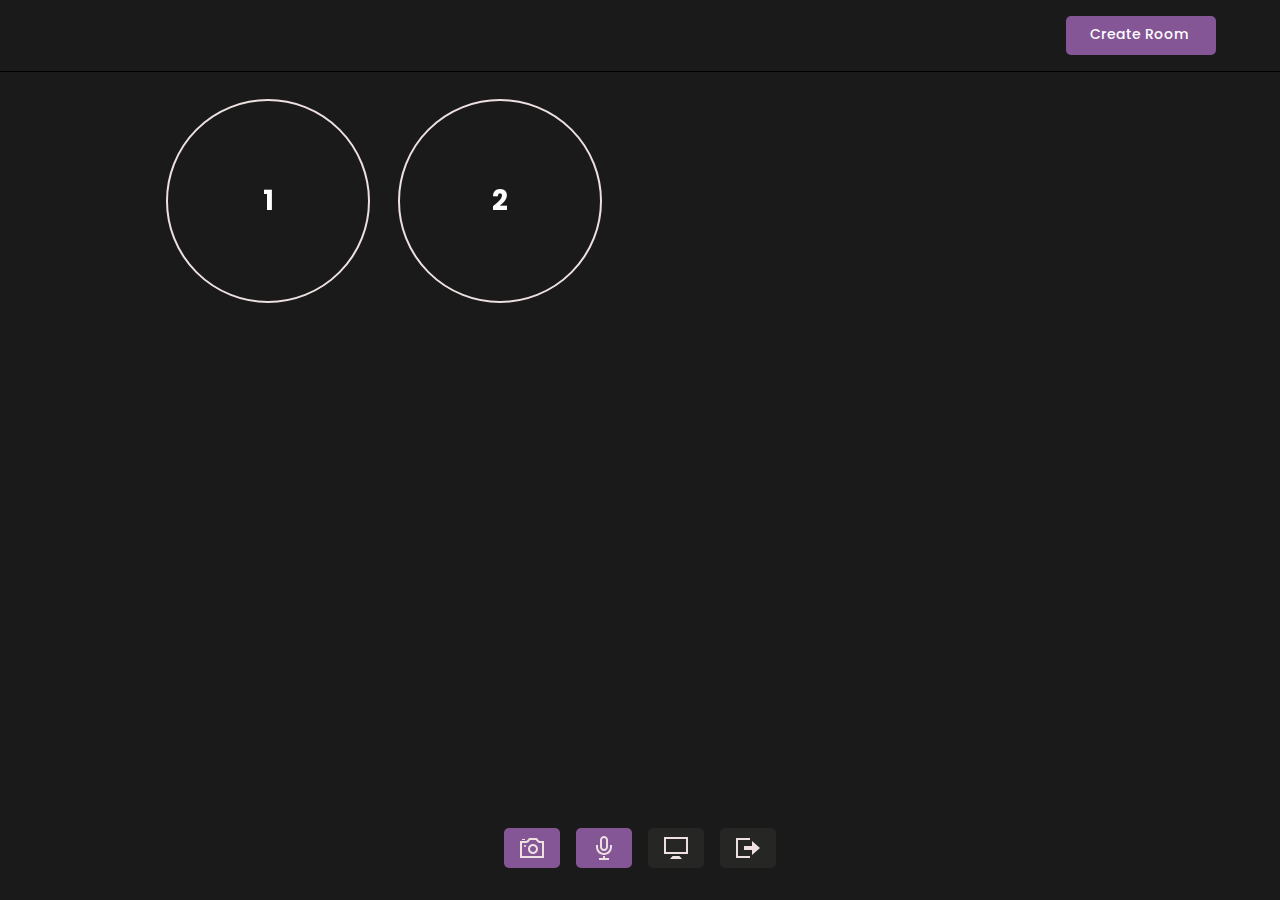
==== room.html @ 94beb3fc "Add files via upload" ====
<!DOCTYPE html>
<html>
<head>
    <meta charset='utf-8'>
    <meta http-equiv='X-UA-Compatible' content='IE=edge'>
    <title>Room</title>
    <meta name='viewport' content='width=device-width, initial-scale=1'>
    <link rel='stylesheet' type='text/css' media='screen' href='styles/main.css'>

    <link rel='stylesheet' type='text/css' media='screen' href='styles/room.css'>
</head>
<body>

    <header id="nav">
       <div class="nav--list">
            <button id="members__button">
               <svg width="24" height="24" xmlns="http://www.w3.org/2000/svg" fill-rule="evenodd" clip-rule="evenodd"><path d="M24 18v1h-24v-1h24zm0-6v1h-24v-1h24zm0-6v1h-24v-1h24z" fill="#ede0e0"><path d="M24 19h-24v-1h24v1zm0-6h-24v-1h24v1zm0-6h-24v-1h24v1z"/></svg>
            </button>
            <a href="lobby.html"/>
                <!-- <h3 id="logo">
                    <img src="./images/logo.png" alt="Site Logo">
                    <span>Mumble</span>
                </h3> -->
            </a>
       </div>

        <div id="nav__links">
            <button id="chat__button"><svg width="24" height="24" xmlns="http://www.w3.org/2000/svg" fill-rule="evenodd" fill="#ede0e0" clip-rule="evenodd"><path d="M24 20h-3v4l-5.333-4h-7.667v-4h2v2h6.333l2.667 2v-2h3v-8.001h-2v-2h4v12.001zm-15.667-6l-5.333 4v-4h-3v-14.001l18 .001v14h-9.667zm-6.333-2h3v2l2.667-2h8.333v-10l-14-.001v10.001z"/></svg></button>
            <!-- <a class="nav__link" href="/">
                Lobby
                <svg xmlns="http://www.w3.org/2000/svg" width="24" height="24" fill="#ede0e0" viewBox="0 0 24 24"><path d="M20 7.093v-5.093h-3v2.093l3 3zm4 5.907l-12-12-12 12h3v10h7v-5h4v5h7v-10h3zm-5 8h-3v-5h-8v5h-3v-10.26l7-6.912 7 6.99v10.182z"/></svg>
            </a> -->
            <a class="nav__link" id="create__room__btn" href="lobby.html">
                Create Room
               <svg xmlns="http://www.w3.org/2000/svg" width="24" height="24" fill="#ede0e0" viewBox="0 0 24 24"><path d="M12 0c-6.627 0-12 5.373-12 12s5.373 12 12 12 12-5.373 12-12-5.373-12-12-12zm6 13h-5v5h-2v-5h-5v-2h5v-5h2v5h5v2z"/></svg>
            </a>
        </div>
    </header>

    <main class="container">
        <div id="room__container">
            <!-- <section id="members__container">

            <div id="members__header">
                <p>Participants</p>
                <strong id="members__count">27</strong>
            </div>

            <div id="member__list">
                <div class="member__wrapper" id="member__1__wrapper">
                    <span class="green__icon"></span>
                    <p class="member_name">Sulammita</p>
                </div>

                <div class="member__wrapper" id="member__2__wrapper">
                    <span class="green__icon"></span>
                    <p class="member_name">Dennis Ivy</p>
                </div>

                <div class="member__wrapper" id="member__2__wrapper">
                    <span class="green__icon"></span>
                    <p class="member_name">Shahriar P. Shuvo 👋:</p>
                </div>

                <div class="member__wrapper" id="member__1__wrapper">
                    <span class="green__icon"></span>
                    <p class="member_name">Sulammita</p>
                </div>

                <div class="member__wrapper" id="member__2__wrapper">
                    <span class="green__icon"></span>
                    <p class="member_name">Dennis Ivy</p>
                </div>

                <div class="member__wrapper" id="member__2__wrapper">
                    <span class="green__icon"></span>
                    <p class="member_name">Shahriar P. Shuvo 👋:</p>
                </div>

                <div class="member__wrapper" id="member__1__wrapper">
                    <span class="green__icon"></span>
                    <p class="member_name">Sulammita</p>
                </div>

                <div class="member__wrapper" id="member__2__wrapper">
                    <span class="green__icon"></span>
                    <p class="member_name">Dennis Ivy</p>
                </div>

                <div class="member__wrapper" id="member__2__wrapper">
                    <span class="green__icon"></span>
                    <p class="member_name">Shahriar P. Shuvo 👋:</p>
                </div>

                <div class="member__wrapper" id="member__1__wrapper">
                    <span class="green__icon"></span>
                    <p class="member_name">Sulammita</p>
                </div>

                <div class="member__wrapper" id="member__2__wrapper">
                    <span class="green__icon"></span>
                    <p class="member_name">Dennis Ivy</p>
                </div>
                <div class="member__wrapper" id="member__2__wrapper">
                    <span class="green__icon"></span>
                    <p class="member_name">Dennis Ivy</p>
                </div>

                <div class="member__wrapper" id="member__2__wrapper">
                    <span class="green__icon"></span>
                    <p class="member_name">Shahriar P. Shuvo 👋:</p>
                </div>

                <div class="member__wrapper" id="member__1__wrapper">
                    <span class="green__icon"></span>
                    <p class="member_name">Sulammita</p>
                </div>

                <div class="member__wrapper" id="member__2__wrapper">
                    <span class="green__icon"></span>
                    <p class="member_name">Dennis Ivy</p>
                </div>

                <div class="member__wrapper" id="member__2__wrapper">
                    <span class="green__icon"></span>
                    <p class="member_name">Shahriar P. Shuvo 👋:</p>
                </div>

                <div class="member__wrapper" id="member__1__wrapper">
                    <span class="green__icon"></span>
                    <p class="member_name">Sulammita</p>
                </div>

                <div class="member__wrapper" id="member__2__wrapper">
                    <span class="green__icon"></span>
                    <p class="member_name">Dennis Ivy</p>
                </div>

                <div class="member__wrapper" id="member__2__wrapper">
                    <span class="green__icon"></span>
                    <p class="member_name">Shahriar P. Shuvo 👋:</p>
                </div>

                <div class="member__wrapper" id="member__1__wrapper">
                    <span class="green__icon"></span>
                    <p class="member_name">Sulammita</p>
                </div>

                <div class="member__wrapper" id="member__2__wrapper">
                    <span class="green__icon"></span>
                    <p class="member_name">Dennis Ivy</p>
                </div>
                <div class="member__wrapper" id="member__2__wrapper">
                    <span class="green__icon"></span>
                    <p class="member_name">Dennis Ivy</p>
                </div>
            </div>

            </section> -->


            <section id="stream__container">

                <div id="stream_box"></div>

                 <div id="user_containers">
                    <div class="video_container" id="user_container-1">
                        <h1>1</h1>
                    </div>
                    <div class="video_container" id="user_container-2">
                        <h1>2</h1>
                    </div>
                 </div>

                <div class="stream__actions">
                    <button id="camera-btn" class="active">
                        <svg xmlns="http://www.w3.org/2000/svg" width="24" height="24" viewBox="0 0 24 24"><path d="M5 4h-3v-1h3v1zm10.93 0l.812 1.219c.743 1.115 1.987 1.781 3.328 1.781h1.93v13h-20v-13h3.93c1.341 0 2.585-.666 3.328-1.781l.812-1.219h5.86zm1.07-2h-8l-1.406 2.109c-.371.557-.995.891-1.664.891h-5.93v17h24v-17h-3.93c-.669 0-1.293-.334-1.664-.891l-1.406-2.109zm-11 8c0-.552-.447-1-1-1s-1 .448-1 1 .447 1 1 1 1-.448 1-1zm7 0c1.654 0 3 1.346 3 3s-1.346 3-3 3-3-1.346-3-3 1.346-3 3-3zm0-2c-2.761 0-5 2.239-5 5s2.239 5 5 5 5-2.239 5-5-2.239-5-5-5z"/></svg>
                    </button>
                    <button id="mic-btn" class="active">
                        <svg xmlns="http://www.w3.org/2000/svg" width="24" height="24" viewBox="0 0 24 24"><path d="M12 2c1.103 0 2 .897 2 2v7c0 1.103-.897 2-2 2s-2-.897-2-2v-7c0-1.103.897-2 2-2zm0-2c-2.209 0-4 1.791-4 4v7c0 2.209 1.791 4 4 4s4-1.791 4-4v-7c0-2.209-1.791-4-4-4zm8 9v2c0 4.418-3.582 8-8 8s-8-3.582-8-8v-2h2v2c0 3.309 2.691 6 6 6s6-2.691 6-6v-2h2zm-7 13v-2h-2v2h-4v2h10v-2h-4z"/></svg>
                    </button>
                    <button id="screen-btn">
                        <svg xmlns="http://www.w3.org/2000/svg" width="24" height="24" viewBox="0 0 24 24"><path d="M0 1v17h24v-17h-24zm22 15h-20v-13h20v13zm-6.599 4l2.599 3h-12l2.599-3h6.802z"/></svg>
                    </button>
                    <button id="exit-btn">
                        <svg xmlns="http://www.w3.org/2000/svg" width="24" height="24" viewBox="0 0 24 24"><path d="M16 10v-5l8 7-8 7v-5h-8v-4h8zm-16-8v20h14v-2h-12v-16h12v-2h-14z"/></svg>
                    </button>
                </div>
            </section>

            <!-- <section id="messages__container">

                <div id="messages">
                    <div class="message__wrapper">
                        <div class="message__body__bot">
                            <strong class="message__author__bot">🤖 Mumble Bot</strong>
                            <p class="message__text__bot">Welcome to the room, Don't be shy, say hello!</p>
                        </div>
                    </div>

                    <div class="message__wrapper">
                        <div class="message__body__bot">
                            <strong class="message__author__bot">🤖 Mumble Bot</strong>
                            <p class="message__text__bot">Dennis Ivy just entered the room!</p>
                        </div>
                    </div>

                    <div class="message__wrapper">
                        <div class="message__body">
                            <strong class="message__author">Dennis Ivy</strong>
                            <p class="message__text">Does anyone know hen he will be back?</p>
                        </div>
                    </div>

                    <div class="message__wrapper">
                        <div class="message__body__bot">
                            <strong class="message__author__bot">🤖 Mumble Bot</strong>
                            <p class="message__text__bot">Sulamita  just entered the room!</p>
                        </div>
                    </div>

                    <div class="message__wrapper">
                        <div class="message__body__bot">
                            <strong class="message__author__bot">🤖 Mumble Bot</strong>
                            <p class="message__text__bot">Shahriar P. Shuvo  just entered the room!</p>
                        </div>
                    </div>

                    <div class="message__wrapper">
                        
                        <div class="message__body">
                            <strong class="message__author">Sulamita</strong>  
                            <p class="message__text"> Great stream!</p>
                        </div>
                    </div>

                    <div class="message__wrapper">
                        
                        <div class="message__body">
                            <strong class="message__author">Dennis Ivy</strong>  
                            <p class="message__text"> Convert RGB color 
                                codes to HEX HTML format for use 
                                in web design and CSS.</p>
                        </div>
                    </div>

                    <div class="message__wrapper">
                        
                        <div class="message__body">
                            <strong class="message__author">Shahriar P. Shuvo 👋</strong>  
                            <p class="message__text">Does 
                                anyone know hen he will be 
                                back?</p>
                        </div>
                    </div>
                    <div class="message__wrapper">
                         
                        <div class="message__body">
                            <strong class="message__author">Sulamita</strong> 
                            <p class="message__text">Great stream!</p>
                        </div>
                    </div>

                    <div class="message__wrapper">
                        
                        <div class="message__body">
                            <strong class="message__author">Dennis Ivy</strong>   
                            <p class="message__text">Convert RGB color 
                                codes to HEX HTML format for use 
                                in web design and CSS.</p>
                        </div>
                    </div>

                    <div class="message__wrapper">        
                        <div class="message__body">
                            <strong class="message__author">Shahriar P. Shuvo 👋</strong>
                            <p class="message__text">Does 
                                anyone know hen he will be 
                                back?</p>
                        </div>
                    </div>

                    <div class="message__wrapper">
                        <div class="message__body">
                            <strong class="message__author">Sulamita</strong>
                            <p class="message__text">Great stream!</p>
                        </div>
                    </div>

                    <div class="message__wrapper">
                        <div class="message__body__bot">
                            <strong class="message__author__bot">🤖 Mumble Bot</strong>
                            <p class="message__text__bot">👋 Sulamita  has left the room</p>
                        </div>
                    </div>

                    <div class="message__wrapper">
                        
                        <div class="message__body">
                            <strong class="message__author">Dennis Ivy</strong>
                            <p class="message__text">Convert RGB color 
                                codes to HEX HTML format for use 
                                in web design and CSS.</p>
                        </div>
                    </div>

                    <div class="message__wrapper">
                        <div class="message__body">
                            <strong class="message__author">Shahriar P. Shuvo 👋</strong>
                            <p class="message__text">Does 
                                anyone know hen he will be 
                                back?</p>
                        </div>
                    </div>
                </div>

                <form id="message__form">
                    <input type="text" name="message" placeholder="Send a message...." />
                </form>

            </section> -->
        </div>
    </main>
    
</body>
<script type="text/javascript" src="js/AgoraRTC_N-4.19.0.js"></script>
<script type="text/javascript" src="js/room.js"></script>
<script type="text/javascript" src="js/room_rtc.js"></script>
</html>
---- styles/main.css ----
@import url('https://fonts.googleapis.com/css2?family=Poppins:wght@400;500;600;700;800&display=swap');

* {
  font-family: 'Poppins', sans-serif;
}

/* width */
::-webkit-scrollbar {
  width: 7px;
}

/* Track */
::-webkit-scrollbar-track {
  box-shadow: inset 0 0 5px grey;
  border-radius: 10px;
}

/* Handle */
::-webkit-scrollbar-thumb {
  background: #797a79;
  border-radius: 10px;
}

/* Handle on hover */
::-webkit-scrollbar-thumb:hover {
  background: #845695;
}

body {
  background-color: #1a1a1a;
  color: #fff;

  font-size: 14px;
  padding: 0;
  margin: 0;
  box-sizing: border-box;
}

p,
a {
  font-weight: 300;
}

.avatar__md {
  height: 40px;
  width: 40px;
  object-fit: cover;
  border-radius: 50%;
}

.avatar__sm {
  height: 30px;
  width: 30px;
  object-fit: cover;
  border-radius: 50%;
}

#nav {
  position: fixed;
  top: 0;
  width: 100%;
  box-sizing: border-box;
  display: flex;
  justify-content: space-between;
  align-items: center;
  border-bottom: 1px solid #000000;
  background-color: #1a1a1a;
  text-decoration: none;
  padding: 16px 5%;
  z-index: 999;
}

#logo {
  display: flex;
  align-items: center;
  gap: 16px;
  font-size: 22px;
  font-weight: 700;
  line-height: 0;
  margin: 0;
  color: #ebe0e0;
}

@media (max-width: 640px) {
  #logo span {
    display: none;
  }
}

#logo img {
  height: 42px;
}

#nav a {
  text-decoration: none;
}

#nav__links {
  display: flex;
  align-items: center;
  column-gap: 2em;
}

.nav__link {
  color: #fff;
  text-decoration: none;
  transition: 1s;
  border-bottom: 2px solid transparent;
  transition: all 0.3s ease-in-out;
  padding-bottom: 1px;
}

@media (max-width: 520px) {
  #nav__links {
    column-gap: 3em;
  }
}

.nav__link:hover {
  color: rgb(230, 228, 228);
  text-decoration: none;
  border-color: #845695;
}

#create__room__btn {
  display: block;
  background-color: #845695;
  padding: 8px 24px;
  font-size: 14px;
  font-weight: 500;
  border-radius: 5px;
}

#create__room__btn:hover {
  background-color: #845695;
}

.nav--list {
  display: flex;
  gap: 1rem;
  align-items: center;
}

#members__button,
#chat__button {
  display: none;
  cursor: pointer;
  background: transparent;
  border: none;
}

#members__button:hover svg > path,
#chat__button:hover svg,
.nav__link:hover svg {
  fill: #845695;
}

.nav__link svg {
  width: 0;
  height: 0;
}

@media (max-width: 640px) {
  #members__button {
    display: block;
  }

  .nav__link svg {
    width: 1.5rem;
    height: 1.5rem;
  }
  .nav__link,
  #create__room__btn {
    font-size: 0;
    border: none;
  }

  #create__room__btn {
    padding: 0;
    background-color: transparent;
    border-radius: 50%;
  }

  #create__room__btn:hover {
    background-color: transparent;
  }
}
---- styles/room.css ----
.container {
  margin-top: 74px;
  height: clac(100vh - 74px);
  width: 100%;
  position: relative;
}

#room__container {
  position: relative;
  display: flex;
  gap: 3rem;
}

/* #members__container {
  background-color: #262625;
  border-right: 1px solid #797a79;
  overflow-y: auto;
  width: 90%;
  max-width: 250px;
  position: fixed;
  height: 100%;
  z-index: 999;
}

#members__count {
  background-color: #1d1d1c;
  padding: 7px 15px;
  font-size: 14px;
  font-weight: 600;
  border-radius: 5px;
}

#members__header {
  display: flex;
  justify-content: space-around;
  align-items: center;
  padding: 0 1rem;
  position: fixed;
  font-size: 18px;
  background-color: #323143;
  width: 218px;
}

#member__list {
  display: flex;
  flex-direction: column;
  gap: 1rem;
  padding-top: 5rem;
  padding-bottom: 6.5rem;
}

.members__list::-webkit-scrollbar {
  height: 14px;
}

.member__wrapper {
  display: flex;
  align-items: center;
  column-gap: 10px;
  padding-left: 1em;
}

.green__icon {
  display: block;
  height: 8px;
  width: 8px;
  border-radius: 50%;
  background-color: #2aca3e;
}

.member_name{
  font-size: 14px;
  line-height: 0;
}

#messages__container {
  height: calc(100vh - 85px);
  background-color: #262625;
  right: 0;
  position: absolute;
  width: 100%;
  max-width: 25rem;
  overflow-y: auto;
  border-left: 1px solid #111;
}

#messages {
  width: 100%;
  height: 100%;
  overflow-y: auto;
}

.message__wrapper:last-child {
  margin-bottom: 6.5rem;
}

.message__wrapper {
  display: flex;
  gap: 10px;
  margin: 1em;
}

.message__body {
  background-color: #363739;
  border-radius: 10px;
  padding: 10px 15px;
  width: fit-content;
  max-width: 900px;
}

.message__body strong {
  font-weight: 600;
  color: #ede0e0;
}

.message__body__bot{
  padding: 0 20px;
  max-width: 900px;
  color: #bdbdbd;
}


.message__author {
  margin-right: 10px;
  color: #2aca3e!important;

}

.message__author__bot {
  margin-right: 10px;
  color: #a52aca!important;

}

.message__text {
  margin: 0;
}

#message__form {
  width: 23.2rem;
  position: fixed;
  bottom: 0;
  display: block;
  background-color: #1a1a1a;
  padding: 1em;
}

#message__form input {
  color: #fff;
  width: 100%;
  border: none;
  border-radius: 5px;
  padding: 18px;
  font-size: 14px;
  box-sizing: border-box;
  background-color: #3f434a;
}

#message__form input:focus {
  outline: none;
}

#message__form input::placeholder {
  color: #707575;
} */

#stream__container {
  justify-self: center;
  width: calc(60%);
  position: fixed;

  top: clac(100vh - 72px);
  overflow-y: auto;
  height: 100%;
}

#stream_box{
  background-color: #3f434a;
  height: 60vh;
  display: none;
}

#stream_box .video_container{
  border: 2px solid #000;
  border-radius: 0;
  height: 100% !important;
  width: 100% !important;
}

#stream_box video{
  border-radius: 0;
}

#user_containers{
  display: flex;
  flex-wrap: wrap;
  gap: 2em;
  justify-content: center;
  align-items: center;
  margin-top: 25px;
  margin-bottom: 250px;
}

.video_container{
  display: flex;
  justify-content: center;
  align-items: center;
  border:2px solid #ede0e0;
  border-radius: 50%;
  cursor: pointer;
  overflow: hidden;
  height: 200px;
  width: 200px;
}

.video-player{
  height: 100%;
  width: 100%;
}

.video-player video{
  border-radius: 50%;
}


@media (max-width: 1200px) {
  #members__container {
    display: none;
  }

  #members__button {
    display: block;
  }

  #stream__container {
    width: calc(100% - 25rem);
    left: 0;
  }
}

@media (max-width: 980px) {
  #stream__container {
    width: calc(100% - 20rem);
    left: 0;
  }
  #messages__container {
    max-width: 20rem;
  }

  #message__form {
    width: 18.2rem;
  }
}

@media (max-width: 768px) {
  #stream__container {
    width: 100%;
  }

  #messages__container {
    display: none;
  }

  #chat__button {
    display: block;
  }
}

#stream_box {
  position: relative;
}

.stream__focus {
  width: 100%;
  height: 100%;
}

.stream__focus iframe {
  width: 100%;
  height: 100%;
}

.stream__actions {
  position: fixed;
  bottom: 1rem;
  border-radius: 8px;
  background-color: #1a1a1a60;
  padding: 1rem;
  left: 50%;
  display: flex;
  gap: 1rem;
  transform: translateX(-50%);
}

.stream__actions a,
.stream__actions button {
  cursor: pointer;
  background-color: #262625;
  color: #fff;
  border: none;
  display: flex;
  align-items: center;
  justify-content: center;
  padding: 0.5rem 1rem;
  border-radius: 5px;
  transition: all 0.2s ease-in-out;
}

.stream__actions a svg,
.stream__actions button svg {
  width: 1.5rem;
  height: 1.5rem;
  fill: #ede0e0;
}

.stream__actions a.active,
.stream__actions button.active,
.stream__actions a:hover,
.stream__actions button:hover {
  background-color: #845695;
}
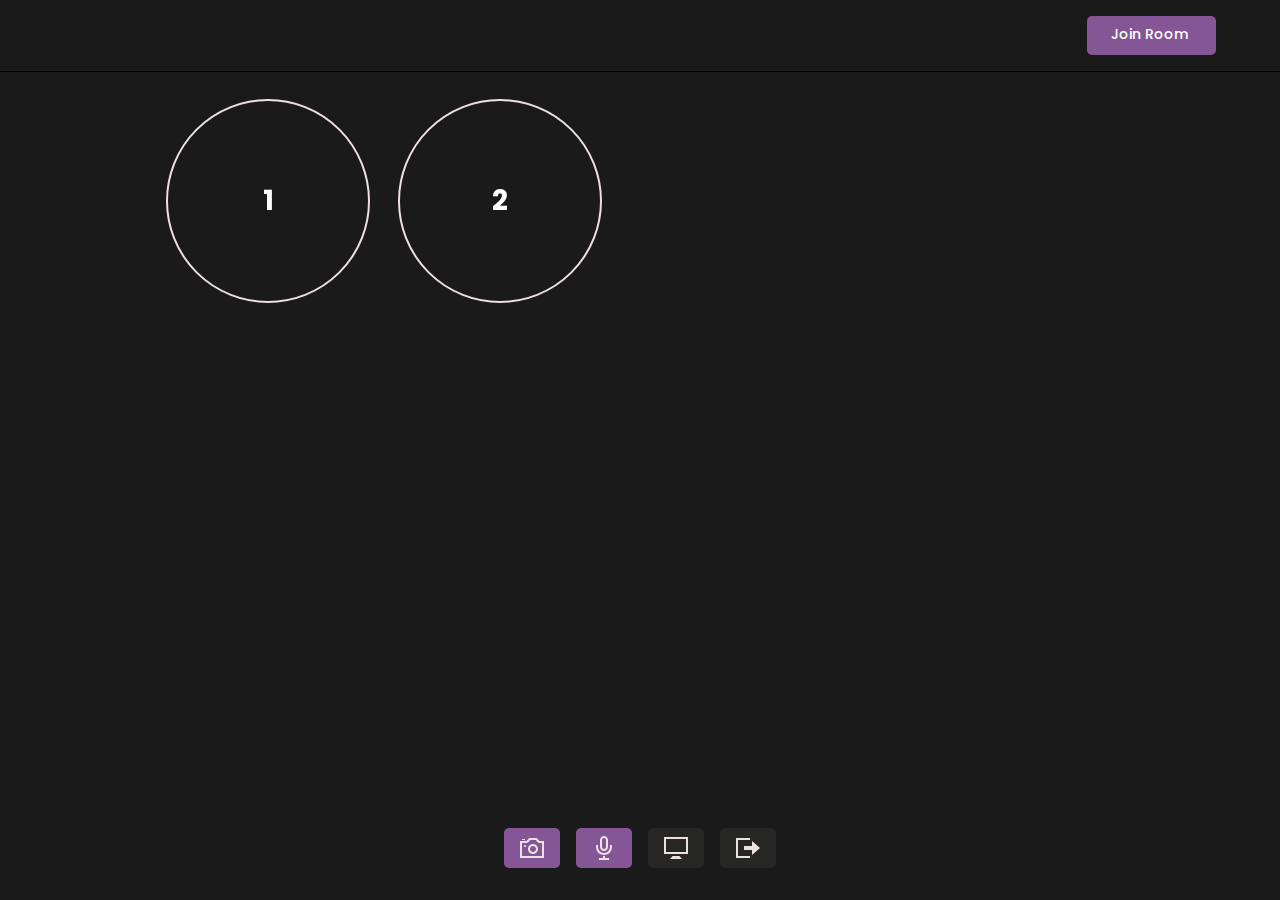
==== commit d0dad2a1: "Add files via upload" ====
--- a/room.html
+++ b/room.html
@@ -31,7 +31,7 @@
                 <svg xmlns="http://www.w3.org/2000/svg" width="24" height="24" fill="#ede0e0" viewBox="0 0 24 24"><path d="M20 7.093v-5.093h-3v2.093l3 3zm4 5.907l-12-12-12 12h3v10h7v-5h4v5h7v-10h3zm-5 8h-3v-5h-8v5h-3v-10.26l7-6.912 7 6.99v10.182z"/></svg>
             </a> -->
             <a class="nav__link" id="create__room__btn" href="lobby.html">
-                Create Room
+                Join Room
                <svg xmlns="http://www.w3.org/2000/svg" width="24" height="24" fill="#ede0e0" viewBox="0 0 24 24"><path d="M12 0c-6.627 0-12 5.373-12 12s5.373 12 12 12 12-5.373 12-12-5.373-12-12-12zm6 13h-5v5h-2v-5h-5v-2h5v-5h2v5h5v2z"/></svg>
             </a>
         </div>
